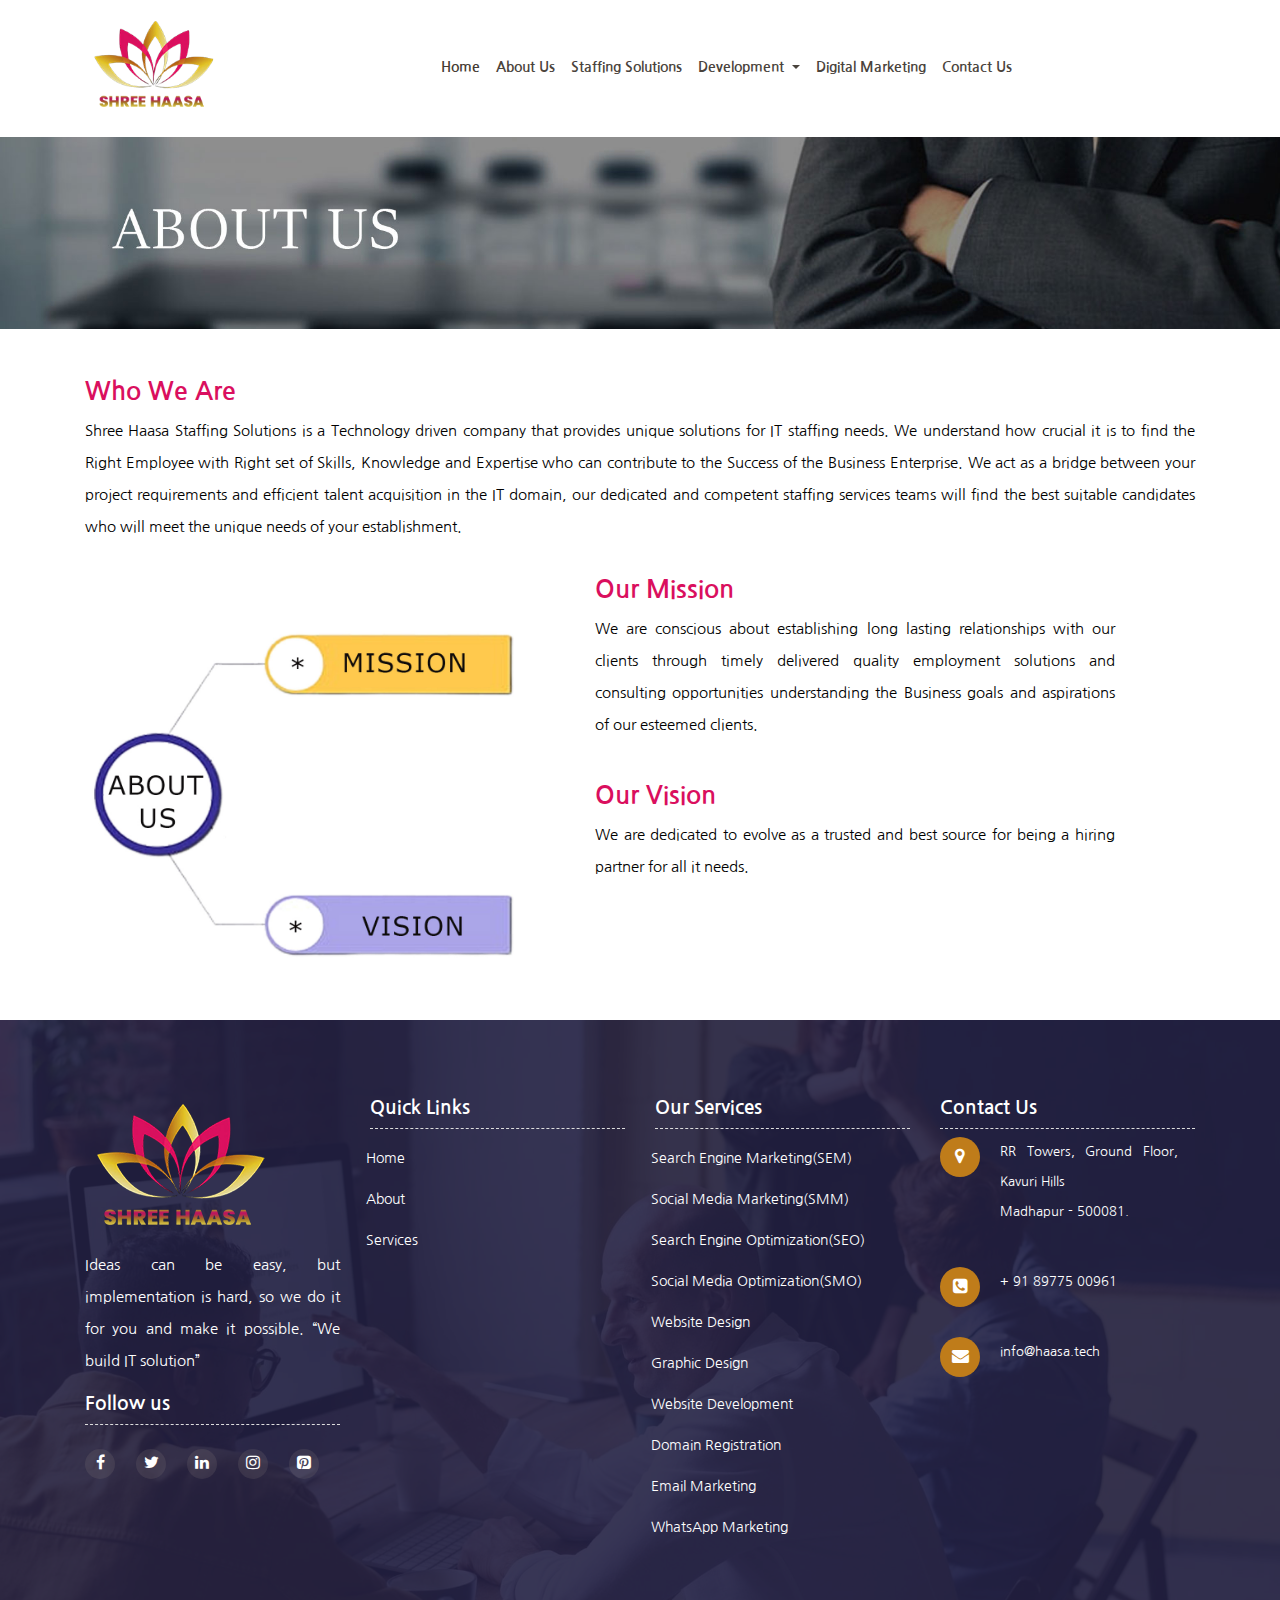
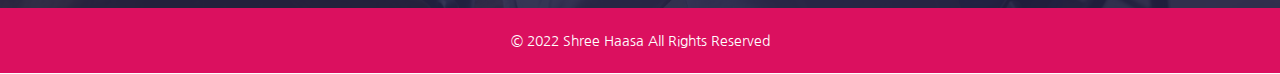
==== about.html @ 18233b2e "Add files via upload" ====
<!doctype html>
<html lang="en">

<head>
  <!-- Required meta tags -->
  <meta charset="utf-8">
  <meta name="viewport" content="width=device-width, initial-scale=1, shrink-to-fit=no">
  <!-- Bootstrap CSS -->
  <link rel="stylesheet" href="css/bootstrap.min.css" />
  <link rel="stylesheet" href="css/home.css" />
  <link rel="stylesheet" href="media/responsive.css" />
  <link rel="stylesheet" href="https://cdnjs.cloudflare.com/ajax/libs/font-awesome/4.7.0/css/font-awesome.css"
    crossorigin="anonymous">
  <link href="https://fonts.googleapis.com/css2?family=Nanum+Gothic&display=swap" rel="stylesheet">
  <link rel="stylesheet" href="css/owl.carousel.min.css">
  <link rel="stylesheet" href="css/owl.theme.default.min.css">
  <title>ShreeHaasa &#8211;We Build It Solutions </title>
  <link rel="icon" href="images/logo.png" type="image/png">
  <style>
    p{
      text-align: justify;
      color:#000;
      font-size: 15px;
      line-height: 32px;
    }
  </style>
</head>

<body>
  <div class="container-fluid home-sh ">
    <div class="container">
      <div class="row">
        <nav class="navbar navbar-expand-lg navbar-light  navioo ">
          <a class="navbar-brand" href="index.html">
            <img src="images/footer-logo.png" alt="" style="width: 137px;" />
          </a>
          <button class="navbar-toggler" type="button" data-toggle="collapse" data-target="#navbarSupportedContent"
            aria-controls="navbarSupportedContent" aria-expanded="false" aria-label="Toggle navigation">
            <span class="navbar-toggler-icon"></span>
          </button>

          <div class="collapse navbar-collapse" id="navbarSupportedContent">
            <ul class="navbar-nav mr-auto navbar-collapse me-auto nav justify-content-end col-lg-10">
              <li class="nav-item active ">
                <a class="nav-link" href="index.html">Home <span class="sr-only">(current)</span></a>
              </li>
              <li class="nav-item">
                <a class="nav-link" href="about.html">About Us</a>
              </li>
              <li class="nav-item">
                <a class="nav-link" href="staffing.html">Staffing Solutions</a>
              </li>
            
              <li class="nav-item dropdown">
                <a class="nav-link dropdown-toggle" href="#" id="navbarDropdown" role="button" data-toggle="dropdown"
                  aria-haspopup="true" aria-expanded="false">
                  Development 
                </a>
                <div class="dropdown-menu" aria-labelledby="navbarDropdown">
                  <a class="dropdown-item" href="web-app.html">Web Applications</a>
                  <a class="dropdown-item" href="mobile-app.html">Mobile Applications</a>
                 
                  
                 </div>
              </li>

              <li class="nav-item">
                <a class="nav-link" href="digital.html">Digital Marketing</a>
              </li>

               <!-- <li class="nav-item dropdown">
                <a class="nav-link dropdown-toggle" href="#" id="navbarDropdown" role="button" data-toggle="dropdown"
                  aria-haspopup="true" aria-expanded="false">
                  Digital Marketing
                </a> 
                 <div class="dropdown-menu" aria-labelledby="navbarDropdown">
                  <a class="dropdown-item" href="#">Search Engine Optimization</a>
                  <a class="dropdown-item" href="#">Search Engine Marketing</a>
                  <a class="dropdown-item" href="#">Socail Media Optimization</a>
                 



                </div> 
              </li> -->
              
              
              <li class="nav-item">
                <a class="nav-link" href="contact.html">Contact Us</a>
              </li>
            </ul>

          </div>
        </nav>
      </div>
    </div>
  </div>
 
  <div class="container-faulid p-0">
    <img src="images/about-us.jpg" alt="" class="img-fluid"/>
   </div>
   <div class="container">
     <div class="row">
       <div class="col-lg-12 col-md-12 col-sm-12 col-12 about-info mt-5 mb-3">
         <h3>Who We Are</h3>
        

         <p>
          Shree Haasa Staffing Solutions is a Technology driven company that provides unique solutions for IT staffing needs. We understand how crucial it is to find the Right Employee with Right set of Skills, Knowledge and Expertise who can contribute to the Success of the Business Enterprise. We act as a bridge between your project requirements and efficient talent acquisition in the IT domain, our dedicated and competent staffing services teams will find the best suitable candidates who will meet the unique needs of your establishment.

         </p>
       </div>
       <div class="col-lg-5 col-md-5 col-sm-5 col-12">
         <img src="images/about-info.jpg" alt="" class="img-fluid"/>
       </div>
       <div class="col-lg-6 col-md-6 col-sm-6 col-12 mb-5">
        <div class="row">
          <div class="w-100 mb-4 Mission-info">
            <h3>Our Mission</h3>
            <p>
              We are conscious about establishing long lasting relationships with our clients through timely delivered quality employment solutions and consulting opportunities understanding the Business goals and aspirations of our esteemed clients.
            </p>
            
          </div>
          <div class="w-100 mb-4 Mission-info">
            <h3>Our Vision</h3>
            <p>
              We are dedicated to evolve as a trusted and best source for being a hiring partner for all it needs.
              
            </p>
            
          </div>
        </div>
      </div>
     </div>
   </div>
 
 
 

  <!-- footer -->
  <footer class="container-fluid">
    <div class="container">
      <div class="row">
        <div class="col-lg-3 col-md-3 col-sm-3 col-12 mt-4 Department-list pt-1">
          <img src="images/footer-logo.png" alt="" class="img-fluid" />
          <p>Ideas can be easy, but implementation is hard, so we do it for you and make it possible.
            “We build IT solution”
            </p>
          <h4> Follow us</h4>
          <div class="row">
            <ul class="social-media pt-3">
              <li><a href="https://www.facebook.com/Shree-Haasa-Private-Limited-250657226859794" target="_blank"><i
                    class="fa fa-facebook" aria-hidden="true"></i></a></li>
              <li><a href="https://twitter.com/HaasaShree"><i class="fa fa-twitter" aria-hidden="true"
                    target="_blank"></i></a></li>
              <li><a
                  href="https://www.linkedin.com/authwall?trk=bf&trkInfo=AQHpQpnGZ9bhrwAAAXyYLCd4Bpce-onVagKelscuMCN2Pn-wwiPikVbukgyYQgJ52Z4GwRTpLjZkq2FOIEpsCKd5PztMBY7DrHrpJWdJU1w58FVRuaHaI7iX4QpMjEifhAxJGNI=&originalReferer=&sessionRedirect=https%3A%2F%2Fwww.linkedin.com%2Fcompany%2Fshree-haasa-private-limited"
                  target="-blank"><i class="fa fa-linkedin" aria-hidden="true"></i>
                </a></li>
              <li><a href="https://www.instagram.com/shreehaasa/"><i class="fa fa-instagram" aria-hidden="true"
                    target="_blank"></i></a></li>
              <li><a href="https://in.pinterest.com/shreehaasa/_saved/"><i class="fa fa-pinterest-square"
                    aria-hidden="true"></i></a></li>
            </ul>

          </div>
        </div>
        <div class="col-lg-3 col-md-3 col-sm-3 col-12 mt-4 Department-list pt-2">
          <h4>Quick Links</h4>
          <div class="row">
            <ul class="Department">
              <li class="footer-links"><a href="#">Home</a></li>
              <li><a href="#">About</a></li>
              <li><a href="#">Services</a></li>
               
            </ul>
          </div>
        </div>
        <div class="col-lg-3 col-md-3 col-sm-3 col-12 mt-4 Department-list pt-2">
          <h4>Our Services</h4>
          <div class="row">
            <ul class="Department">
              <li><a href="#">Search Engine Marketing(SEM)</a></li>
              <li><a href="#">Social Media Marketing(SMM)</a></li>
              <li><a href="#">Search Engine Optimization(SEO)</a></li>
              <li><a href="#">Social Media Optimization(SMO)</a></li>
              <li><a href="#">Website Design</a></li>
              <li><a href="#">Graphic Design</a></li>
              <li><a href="#">Website Development</a></li>
              <li><a href="#"> Domain Registration</a></li>
              <li><a href="#">Email Marketing</a></li>
              <li><a href="#">WhatsApp Marketing</a></li>
            </ul>
          </div>
        </div>
        <div class="col-lg-3 col-md-3 col-sm-3 col-12 mt-4 Department-list pt-2">
          <h4> Contact Us</h4>

          <div class="row mb-4">
            <div class="col-lg-1 col-md-1 col-sm-1 col-12">
              <i class="fa fa-map-marker call" aria-hidden="true"></i>
            </div>
            <div class="col-lg-10 col-md-10 col-sm-10 col-12 call-text">
              <p>RR Towers, Ground Floor, Kavuri Hills 
                <br>
                Madhapur - 500081.</p>
            </div>
          </div>
          <div class="row mb-4">
            <div class="col-lg-1 col-md-1 col-sm-1 col-12">
              <i class="fa fa-phone-square call" aria-hidden="true"></i>
            </div>
            <div class="col-lg-10 col-md-10 col-sm-10 col-12 call-text">
              <p>+ 91 89775 00961



              </p>
            </div>
          </div>
          <div class="row mb-4">
            <div class="col-lg-1 col-md-1 col-sm-1 col-12">
              <i class="fa fa-envelope call" aria-hidden="true"></i>
            </div>
            <div class="col-lg-10 col-md-10 col-sm-10 col-12 call-text">
              <p>info@haasa.tech



              </p>
            </div>
          </div>
          <div class="row">
            <div class="col-lg-12 col-md-12 col-sm- 12 col-12">
              <div class="row">
                <iframe  src="
                https://www.google.com/maps/embed?pb=!1m18!1m12!1m3!1d7836.053199184387!2d78.38791797127188!3d17.436337499733018!2m3!1f0!2f0!3f0!3m2!1i1024!2i768!4f13.1!3m3!1m2!1s0x3bcb915aeee1a3d9%3A0x7679986007f6466!2sRR%20Towers%2C%20Doctor&#39;s%20Colony%2C%20Madhapur%2C%20Telangana%20500033!5e0!3m2!1sen!2sin!4v1641545881077!5m2!1sen!2sin    " width="100%" height="150" frameborder="0" allowfullscreen="" aria-hidden="false" tabindex="0" style="border: 0;">
              </iframe>
              </div>
            </div>
          </div>
        </div>

      </div>
    </div>
  </footer>
  <!-- footer  end-->
  <!--subfooter  start-->
  <div class="container-fluid sub-footer">
    <div class="container">
      <div class="row gab">
        <div class="col-lg-12 col-md-12 col-sm-12 col-12 copy-rights">
          <p>&#169; 2022 Shree Haasa All Rights Reserved </p>
        </div>
      </div>
    </div>
  </div>
  <!--subfooter  end-->
  <!-- Optional JavaScript -->
  <!-- jQuery first, then Popper.js, then Bootstrap JS -->
  <script src="js/jquery.min.js"></script>
  <script src="js/popper.min.js"></script>
  <script src="js/bootstrap.min.js"></script>
  <script src="js/owl.carousel.min.js"></script>
 
</body>

</html>
---- css/home.css ----
/* Home css Start */
body {
    -webkit-text-size-adjust: 100%;
    -webkit-tap-highlight-color: rgba(0,0,0,0);
    /* background-color: #e1c9454f !important; */
    color: #212529;
    font-size: 1rem;
    font-weight: 400;
    line-height: 1.7;
    margin: 0;
    padding: 0;
    margin: 0;
    background: #fff;
    position: relative;
    font-family: 'Nanum Gothic', sans-serif;
    position: relative;
}
.about-heading {
    background: url(../images/3.jpg) no-repeat 0px 0px;
    background-size: cover;
    padding: 2em 0;
    text-align: center;
}
.breadcrumb {
    background-color: #da0f5e;
    color: #fff;
}
.breadcrumb-item.active {
    color: #ffffff;
}
.inner-page {
    border-bottom: 1px solid #ddd;
    padding-top: 20px;
}
.sub {
    margin: 0;
    padding: 0;
}

.gab {
    margin: 0px;
}
.navigation-menu {
    background-color: #fff !important;
    position: absolute;
    z-index: 2222;
    width: 100%;    
    box-shadow: 0 1px 6px 0 rgb(32 33 36 / 28%);
    padding: 10px;
}
footer {
    background: url(../images/footer-bg.jpg) no-repeat center;
    background-size: cover;
    -webkit-background-size: cover;
    -moz-background-size: cover;
    -o-background-size: cover;
    -ms-background-size: cover;
    padding: 45px 0;
    position: relative;
    z-index: 0;
}
footer::before {
    content: "";
    background:#222042;
    position: absolute;
    top: 0;
    min-height: 100%;
    left: 0;
    right: 0;
    opacity: 0.9;
    z-index: -1;
}
.Department-list h4 {
    font-size: 19px;
    color: #ffffff;
    border-bottom: 1px dashed#ddd;
    padding-bottom: 8px;
    font-weight: 600;
}
ul.Department {
    padding-left: 11px;
}
.Features {
    background-color:#f5f1f6;
    min-height: 500px;
}
h3.title-w3pvt, h3.title-w3pvt.two {
    text-shadow: 3px 1px 3px rgba(45, 45, 45, 0.14);
    font-size: 2.7em;
    color: #333;
    font-weight: 700;
    text-transform: uppercase;
}

ul.Department li {
    line-height: 40px;
    list-style: none;
}
ul.Department li a {
    text-decoration: none;
    font-size: 14px;
    color: rgb(255 255 255);
}
.space-i {
    margin-right: 10px;
}
.social-media {
    list-style: none;
}
.social-media {
    padding-left: 15px;
}
.social-media li {
    margin-right: 21px;
    float: left;
    width: 30px;
    height: 30px;
    border-radius: 50px;
    text-align: center;
    background: rgba(139, 127, 127, 0.19);
}
.w3l-content-2 {
    background: #03467a;
}
.title-subhny {
    font-size: 14px;
    font-weight: 600;
    text-transform: uppercase;
    line-height: 30px;
    letter-spacing: 1px;
    color: var(--primary-color);
    display: block;
    color: #fff;
}
.title-w3l, .title-w3l.two {
    color: #db375f;
    font-size: 50px;
    line-height: 60px;
    font-weight: 600;
}
.align-self {
    align-self: center;
}
.whybox-wrap-grid-inf {
    display: grid;
    grid-template-columns: auto 1fr;
    grid-gap: 30px 16px;
}
.whybox-wrap-grid .icon span.fa {
    color: var(--primary-color);
    font-size: 28px;
    margin-top: 5px;
}
.mt-3, .my-3 {
    margin-top: 1rem!important;
    
}
.gallery-thumb {
    border: 1px solid #ddd;
    border-radius: 5px;
    margin-bottom: 15px;
}
.about-us {
    padding-top: 15px;
    background-color: #fff;
}
.gallery {
    margin-bottom: 15px;
}
 .breadcrumb1 {
    padding: 8px 15px;
    margin-bottom: 20px;
    list-style: none;
    background-color: #f5f5f5;
    border-radius: 4px;
 }
 .body-content {
    background: #f2f2f2;
    padding-top: 30px;
    padding-bottom: 30px;
}
 .breadcrumb1>li {
    display: inline-block;
}
.breadcrumb1 > .active {
    color: #fe0000;
}
  
.about-us h1 {
    font-weight: 700;
    color: #333;
    font-size: 25px;
    margin-bottom: 30px;
}
.gallery-thumb a {
    text-decoration: none;
}
.gallery-thumb h4 {
    text-align: center;
    font-size: 16px;
    padding-top: 15px;
    padding-bottom: 15px;
    color: #191919;
    font-weight: 700;
}
sup {
    top: -.5em;
}
.body-content h1 span {
    color: #da0f5e;
}
.about-us {
    padding-top: 15px;
    background-color: #fff;
}
.body-content h1 {
    font-weight: 700;
    color: #333;
}
.login-get {
    box-shadow: 0 2px 4px rgb(0 0 0 / 10%);
}
.contact-left {
    background: #da0f5e;
    background-size: cover;
    color: #fff;
}
.get h2 {
    text-align: center;
    font-size: 24px;
    font-weight: 900;
    color: #21272f;
    margin-top: 20px;
}
.title-w3l, .title-w3l.two {
    color: rgb(248 244 241);
    font-size: 50px;
    line-height: 60px;
    font-weight: 600;
}
.whybox-wrap h4 a {
    font-size: 21px;
    margin-bottom: 0px;
    display: block;
    color: rgb(255, 255, 255);
    font-weight: 200;
    text-decoration: none;
}
.whybox-wrap-grid .icon span.fa {
    color: #da385f;
    font-size: 28px;
    margin-top: 5px;
}
.icon-text-style i {
    font-size: 40px;
    
    color: red !important;
}
.social-media li a {
    text-align: center;
    COLOR: #fff;
}
.social-media li:hover {
    background-color: #db105f;
}
.copy-rights p {
    text-align: center;
    font-size: 14px;
    line-height: 66px;
    color:#fff;
}
.copy-rights {
    height: 65px;
}
.letters h4 {
    padding-left: 20px;
}
.Subscribe {
    border-radius: 0px;
     
}
.w3l-content-photo-5 {
    background: url(../images/about.jpg) no-repeat center;
    background-size: cover;
    -webkit-background-size: cover;
    -moz-background-size: cover;
    -o-background-size: cover;
    -ms-background-size: cover;
}
h5.small-title-2 {
    font-size: 18px;
}
h3.title-style-2 {
    font-size: 35px;
    line-height: 45px;
    font-weight: bold;
}
.border-top-w3l {
    border-top: 1px solid var(--border-color-light);
}
a.popup-with-zoom-anim {
    color: var(--primary-color);
    font-weight: 600;
}
.eleifend h5 {
    color: #000000;
}
.eleifend h3 {
    color: #db105f;
}
.agency {
   background-color:  #f7f7f7;
   min-height: 600px;
}
.sub-footer {
    background: #db105f;
    color: #fff;
}
.Couture {
    text-align: center;
}
.Department-list p {
    color: #fff;
    text-align: justify;
}


/* RUHAANIYAT */
.RUHAANIYAT {
    background-color: #f4f4f4;
    margin-top: -18px;
    min-height: 562px;
}
.contentpublishing {
    margin-top: 60px;
}
.contentpublishing h2 {
    font-size: 18px;

}
.contentpublishing h4 {
    font-size: 13px;
    margin-bottom: 30px;
}
.contentpublishing h2 {
    font-size: 21px;
    margin-bottom: 20px;
}
.View-i {
    background-color: rgb(16, 89, 185);
    color: #fff;
     
}
.contentpublishing h4 {
    font-size: 13px;

}
.content h2 {
    color: #333;
    font-size: 22px;
}
 
.content p {
    color: #333;
    margin-top: 22px;
    font-size: 12px;
}
/* Couture */
.Couture h3 {
    text-align: center;
     color: #333;  
    padding-bottom: 10px;
    font-size: 24px;
    letter-spacing: 0.4px;
    line-height: 1.33;
    font-weight: 500;
    font-family: 'Crimson Text', serif;
    text-transform: uppercase; 
}
.Couture h3::before {
    content: "";
    height: 1px;
    position: absolute;
    width: 442px;
    background: #000;
    left: 0px;
    top: 14px;
}
.Couture h3::after {
    content: "";
    height: 1px;
    position: absolute;
    width: 442px;
    background: #000;
    right: 0px;
    top: 14px;
}
.Couture p {
    text-align: center;
    font-size: 15px;
    color: #fff;
}
/* Malhotra */
.Malhotra h3 {
    font-size: 20px;
    color: #fff;
    text-align: center;

}
.Malhotra p {
    font-size: 15px;
    color: #fff;
    text-align: center;

}

/* navigation */
.navigation {
    z-index: 222;
    width: 100%;
    /* left: 0;
    right: 0;
    position: absolute; */
    top: 0px;
    padding: 0px;
    background-color: #fff;
}
.video-base {
    width: 100%;
}
.Couture p {
    text-align: center;
    font-size: 15px;
    color: #333;
}
.Malhotra h3 {
    color: #333;
    font-size: 29px;
    text-align: center;
}
 
 
.Malhotra p {
    color: #333;
    font-size: 13px;
    text-align: center;

}
video {
    width:100%;
}
.home-navigation li a {
    color: #333;
    font-size: 16px;
    font-weight: 500;
}
.home-navigation li  {
padding-right: 20px;
}
.cart-i i {
    color:#c15d07;
    font-size: 19px;
}
.zoom {
    transition: transform 1s;
   }
   .zoom:hover { 
    transform: scale(1.1); 
    cursor: pointer;
}
 
/* .com-logo {
    width: 90px !important;
} */
 
.staffing {
font-size: 16px;
line-height: 28px;
color: var(--font-color);
text-align: center;
}
.title-style {
    font-size: 30px;
    line-height: 52px;
    font-weight: 700;
    position: relative;
    color: #000;
}
.title-style span {
    font-weight: bold;
}
.staff {
    min-height: 300px;
    background-color: #fff;
    box-shadow: 0 0 16px #ccc;
    padding: 10px;
}
.staff h5 {
    text-align: center;
    font-weight: 600;
    color: #323137;
    font-size: 17px;
    margin-top: 10px;
    margin-bottom: 20px;
}
.call-text p {
    margin-left: 30px;
    line-height: 30px;
    font-size: 13px;
}
.call {
    width: 40px;
    height: 40px;
    border-radius: 50%;
    padding: 5px;
    text-align: center;
    background: rgb(191 124 26);
    color: rgb(215 188 58);
    line-height: 28px !important;
    font-size: 17px !important;
    color: #fff;
}
.staff h6 {
    text-align: center;
    color: #1e1f24;
    margin-top: 10px;
    margin-bottom: 20px;
    font-weight: 600;
}
.Test {
    box-shadow: 0 1px 6px 0 rgb(32 33 36 / 28%);
    margin: 30px 0;
    background-color: #fff;
    min-height: 539px;
}
.Test h4 {
    text-align: center;
    margin-top: 10px;
    margin-bottom: 10px;
    font-size: 20px;
    color: #000;
    font-weight: 600;
}
.Test p {
    text-align: left;
    color: rgb(87, 83, 83);
    font-size: 15px;
    padding: 20px; 
}
.Test h6 {
    text-align: right;
   padding-right: 20px;
    margin-bottom: 10px;
     
}
.Amus {
    border-radius: var(--border-radius);
    box-shadow: 0 1rem 3rem rgb(0 0 0 / 12%);
    background-color: #fff;
    min-height: 400px;
    margin-bottom: 40px;
}
.i-ser {
    font-size: 70px;
    color: #db375e;
    padding-left: 20px;
    padding-top: 30px;
    margin-bottom: 0px;
    text-align: center;
}
       .map {
           width: 100% !important;
           margin-bottom: 30px;
           min-height: 400px;
           margin-top: 30px;

}

.Amus h4 {
    padding-left: 20px;
    padding-top: 10px;
    color: #000;
    font-weight: 600;
    text-align: center;
}
.navioo {
    width: 100%;
   
   
}
.home-sh {
    box-shadow: 0 3px 6px 0 rgb(0 0 0 / 5%);
    background: #ffffff;
}
.navbar-light .navbar-nav .active>.nav-link, .navbar-light .navbar-nav .nav-link.active, .navbar-light .navbar-nav .nav-link.show, .navbar-light .navbar-nav .show>.nav-link {
    color: rgb(68 58 50);
}
.demo {
    background: url('../images/dot-mesh--darkblue.webp') no-repeat center center;
    background-size: cover;
    min-height: 585px;
    /* clip-path: polygon( 0 0, 100% 0, 100% 100%, 0 calc(100% - 5vw) ); */
}
.feature-body {
    transition: 0.3s ease-in;
background-color: var(--bg-color);
border-radius: var(--border-radius);
padding: 2.5rem 2rem;
box-shadow: 0px 9px 24px 5px rgb(0 0 0 / 4%);
}
.title-small {
    font-size: 14px;
    font-weight: 600;
    text-transform: uppercase;
    line-height: 30px;
    letter-spacing: 1px;
    color: #fff;
    display: block;
}
.title-big {
    font-size: 35px;
    line-height: 45px;
    font-weight: 700;
    color: #fff;
}
.about-info h3 {
    font-size: 25px;
    color: #da0f5e;
    font-weight: 700;
 
}
.Mission-info h3 {
    font-size: 25px;
    color: #da0f5e;
    font-weight: 700;
    margin-left: 50px;

}
.Mission-info p {
    
    margin-left: 50px;

}
.about-info p {
    text-align: justify;
}

.Enhancing {
    color: #fff;

}
 ul.service-list li a span.fa {
    color: #fff;
    margin-right: 5px;
    opacity: .8;
}ul.service-list li a {
    font-size: 18px;
    line-height: 28px;
    font-weight: 600;
    color: var(--heading-color);
    position: relative;
    text-decoration: none;
}
ul.service-list li {
    display: block;
    margin-bottom: 15px;
    color:#fff;
}
.ligula {


text-align: justify;
    padding-top: 15px;
    padding-left: 20px;
    
    padding-right: 20px;
    color: #000;
    line-height: 40px;
}
.our-yeakl {
    margin-top: 100px;
}
.req {
    background-image: url(../images/digi.jpg) ;
    background-position: center;
  background-repeat: no-repeat;
  background-size: cover;
  min-height: 600px;
}
.req ::before{
    content: "";
    position: absolute;
    width: 1000px;
    height: 500px;
    background-color: rgb(0, 0, 0);
    z-index: 2222;
    top:0px;
    left:0px;
}
.dropdown-item:focus, .dropdown-item:hover {
    color: #ffffff;
    text-decoration: none;
    background-color: #da0f5e;
}
.navbar-light .navbar-nav .nav-link {
    color: #4a433c;
    font-size: 14px;
    font-weight: 700;
}
.w3l-progressblock h6.progress-tittle {
    font-size: 17px;
    color: var(--heading-color);
    margin-bottom: 6px;
    font-weight: 600;
}
.w3l-progressblock .progress {
    display: flex;
    height: 0.5em;
    overflow: hidden;
    font-size: 0.75rem;
    background-color: var(--bg-grey);
    border-radius: 0.25rem;
}
.progress-bar-striped {
    background-image: linear-gradient(45deg, rgba(255, 255, 255, 0.15) 25%, transparent 25%, transparent 50%, rgba(255, 255, 255, 0.15) 50%, rgba(255, 255, 255, 0.15) 75%, transparent 75%, transparent);
    background-size: 1rem 1rem;
}
.position-relative {
    position: relative !important;
}
 
.progress-bar {
    display: flex;
    flex-direction: column;
    justify-content: center;
    overflow: hidden;
    color: #fff;
    text-align: center;
    white-space: nowrap;
    background-color: #de235f;
    transition: width 0.6s ease;
}
.best  {
    margin-top: 130px; 
}
.button-over {
    padding: 10px 10px;
    font-size: 13px;
    color: rgb(255, 255, 255);
    border-radius: 30px;
    font-weight: 600;
    text-transform: uppercase;
    box-shadow: rgba(16, 16, 16, 0.14) 0px 0.5rem 1rem;
    outline: none;
    border: none;
    background-size: 200%;
    background-image: linear-gradient(90deg, rgb(227, 201, 68) 0%, rgb(220, 56, 95) 51%, rgb(184, 118, 45) 100%);
    transition: all 1.8s ease-in-out 0s;
}
.icon-text-style {
    padding: 3em;
    border-right: 1px solid #ddd;
    border-bottom: 1px solid #ddd;
   
}
.icon-text-style i {
    font-size: 40px;
    color: var(--primary-color);
}
.icon-color {
    
    color:rgb(220, 56, 95) 51%;
    
}

.border-right-0 {
    border-right: 0 !important;
}
.icon-text-style-2 {
    border-top: 1px solid #ddd;
}


/* STICKY HEADER STYLES */
@keyframes slidein {
    from {
      position: fixed;
      top: -50px;
      opacity: 0;
    }
    to {
      position: fixed;
      top: 0;
      opacity: 1;
    }
  }
  @keyframes slideout {
    from {
      position: fixed;
      top: 0;
      opacity: 1;
    }
    to {
      position: fixed;
      top: -50px;
      opacity: 0;
    }
  }
  .header.clone.initialized {
    -webkit-animation: slideout .3s forwards; /* for less modern browsers */
     animation: slideout .3s forwards;
  }
  body.sticky .header.clone {
    -webkit-animation: slidein .3s forwards;
    animation: slidein .3s forwards;
}
.whats h2 {
    font-size: 24px;
    letter-spacing: 0.4px;
    line-height: 1.33;
    font-weight: 500;
    font-family: 'Crimson Text', serif;
    text-transform: uppercase; 
    color: #333;
    text-align: center;
}
.whats-new a img:hover {transform:scale(1.2);

}

/* [1] The container */
.img-hover-zoom {
   
    overflow: hidden; /* [1.2] Hide the overflowing of child elements */
  }
  
  /* [2] Transition property for smooth transformation of images */
  .img-hover-zoom img {
    transition: transform .5s ease;
  }
  
  /* [3] Finally, transforming the image when container gets hovered */
  .img-hover-zoom:hover img {
    transform: scale(1.5);
  }
---- media/responsive.css ----
@media (min-width:360px) and (max-width:640px) {
    .Couture h3::before {
        content: "";
        height: 1px;
        position: absolute;
        width: 52px !important;
        background: #000;
        left: 0px;
        top: 14px;
    }
    .Couture h3::after {
        content: "";
        height: 1px;
        position: absolute;
        width: 54px;
        background: #000;
        right: -2px;
        top: 14px;
    }
    .content {
        margin-top: 30px;
    }
    .navbar-toggler {
        padding: .25rem .75rem;
        font-size: 1.25rem;
        line-height: 1;
        background-color: #be620f;
        border: 1px solid #be620f;
        border-radius: .25rem;
        color: #fff !important;
        margin: 9px;
    }
    .navbar-toggler-icon {
        color: #fff !important;
    }
    ul.navbar-nav.home-navigation {
        margin-left: 20px;
    }
     
}
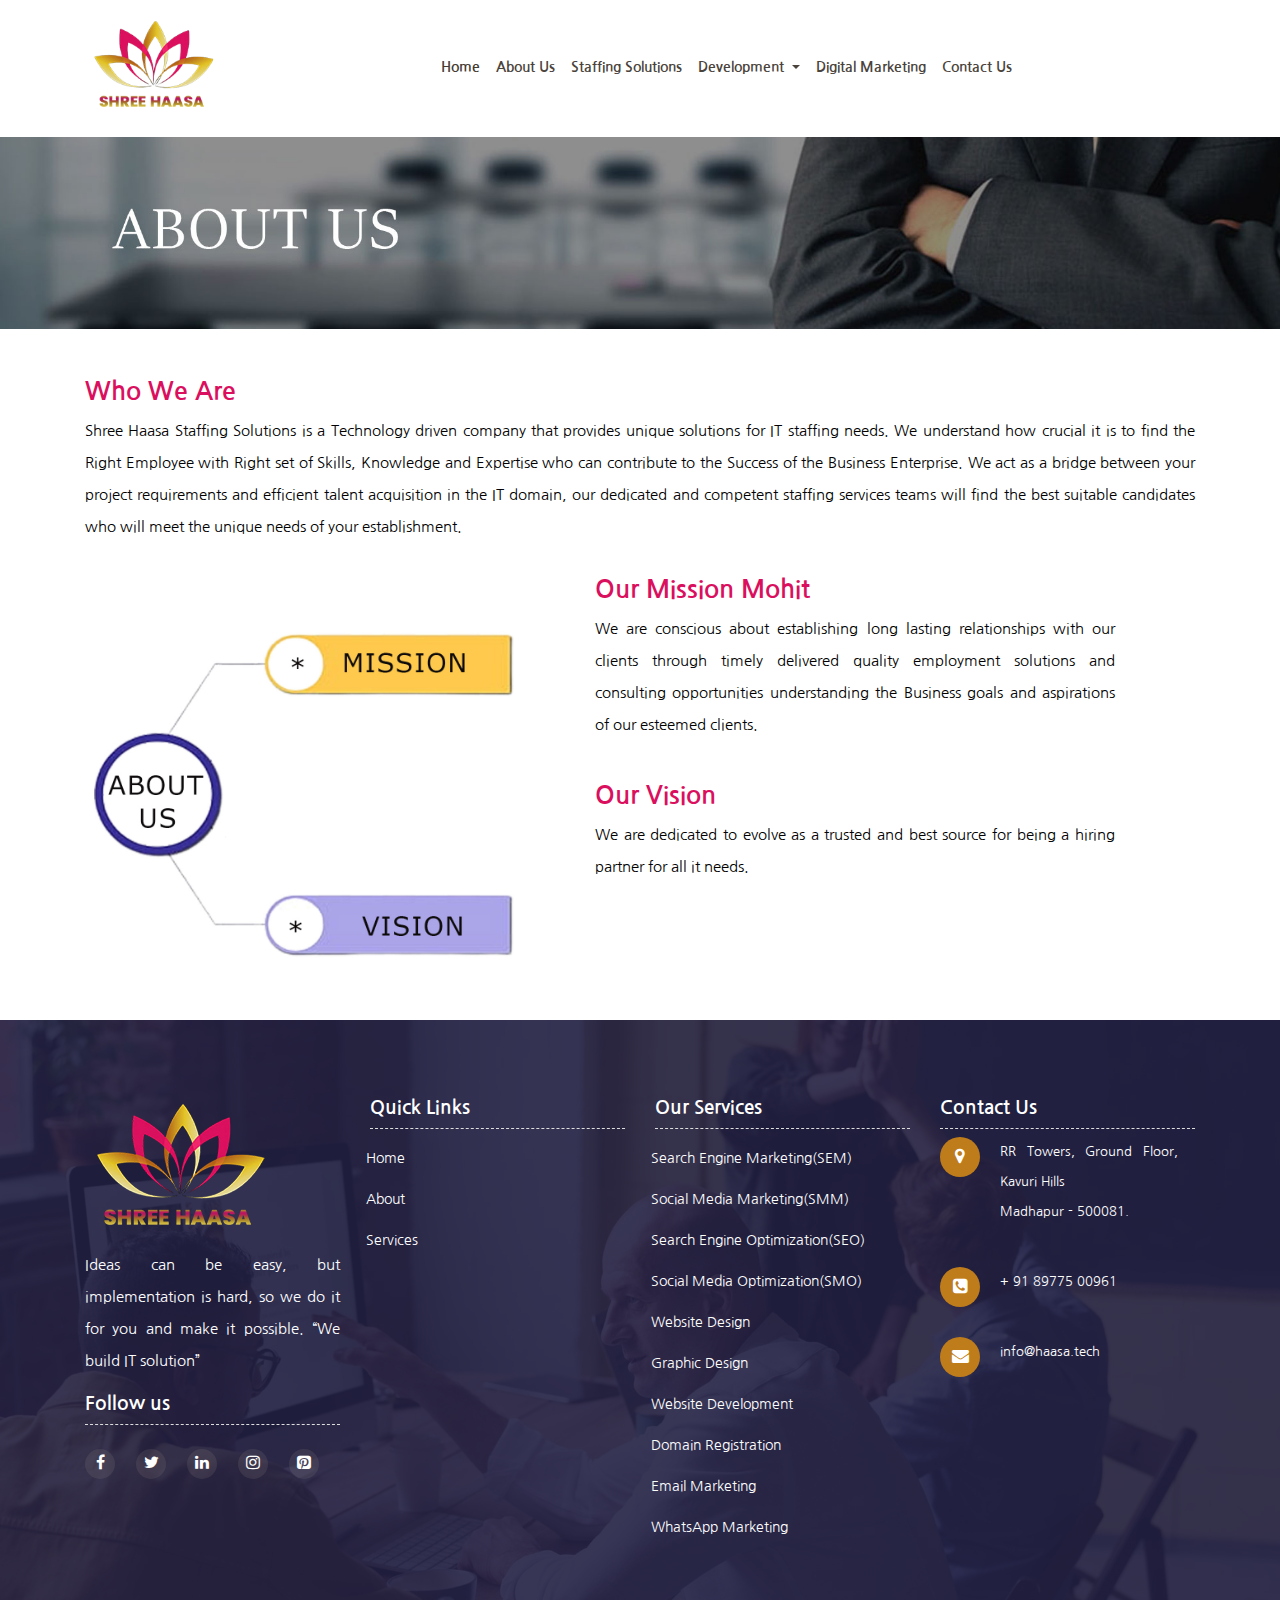
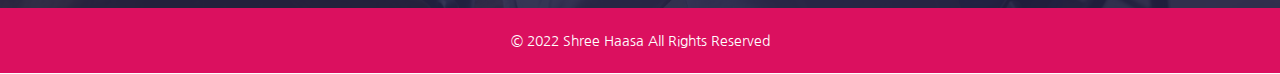
==== commit f736840e: "Update about.html" ====
--- a/about.html
+++ b/about.html
@@ -116,7 +116,7 @@
        <div class="col-lg-6 col-md-6 col-sm-6 col-12 mb-5">
         <div class="row">
           <div class="w-100 mb-4 Mission-info">
-            <h3>Our Mission</h3>
+            <h3>Our Mission Mohit</h3>
             <p>
               We are conscious about establishing long lasting relationships with our clients through timely delivered quality employment solutions and consulting opportunities understanding the Business goals and aspirations of our esteemed clients.
             </p>
@@ -266,4 +266,4 @@
  
 </body>
 
-</html>+</html>
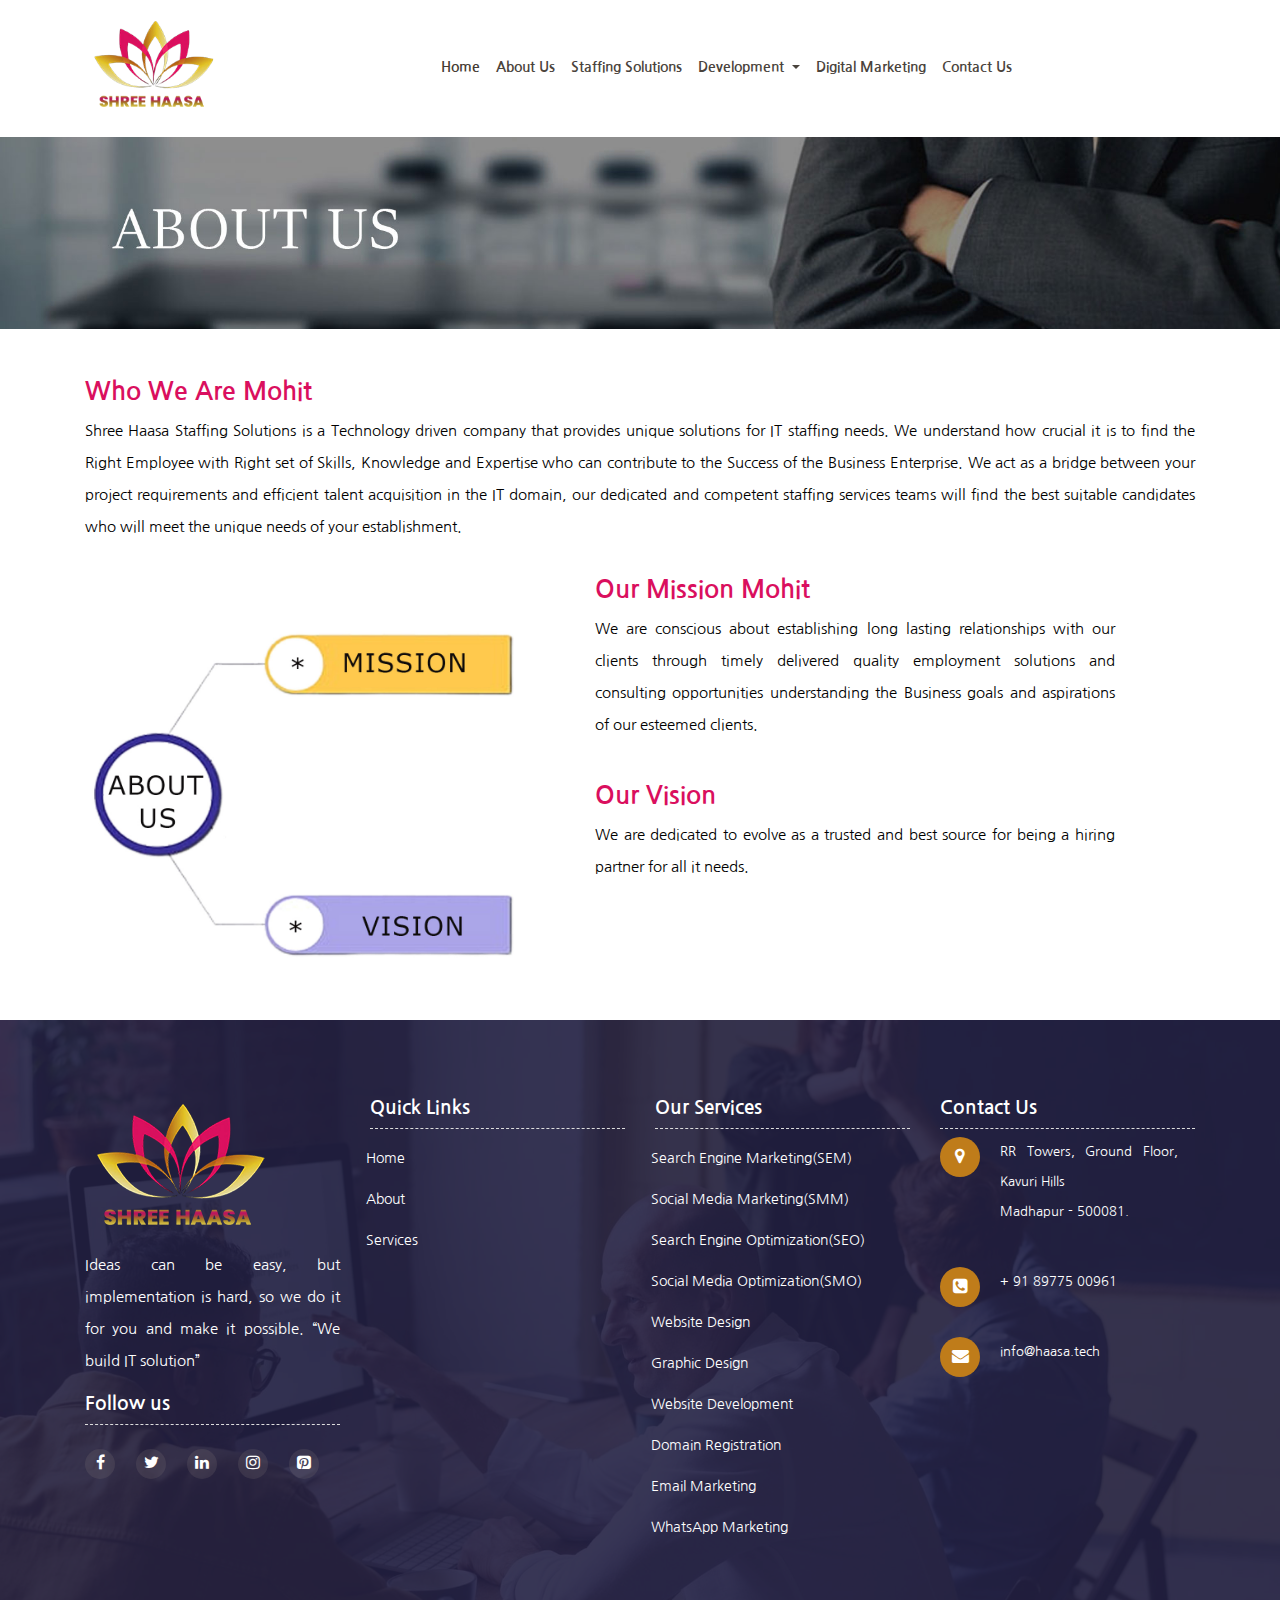
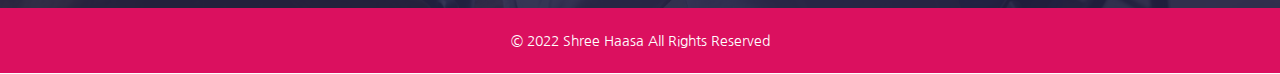
==== commit e538f406: "Update about.html" ====
--- a/about.html
+++ b/about.html
@@ -102,7 +102,7 @@
    <div class="container">
      <div class="row">
        <div class="col-lg-12 col-md-12 col-sm-12 col-12 about-info mt-5 mb-3">
-         <h3>Who We Are</h3>
+         <h3>Who We Are Mohit</h3>
         
 
          <p>
